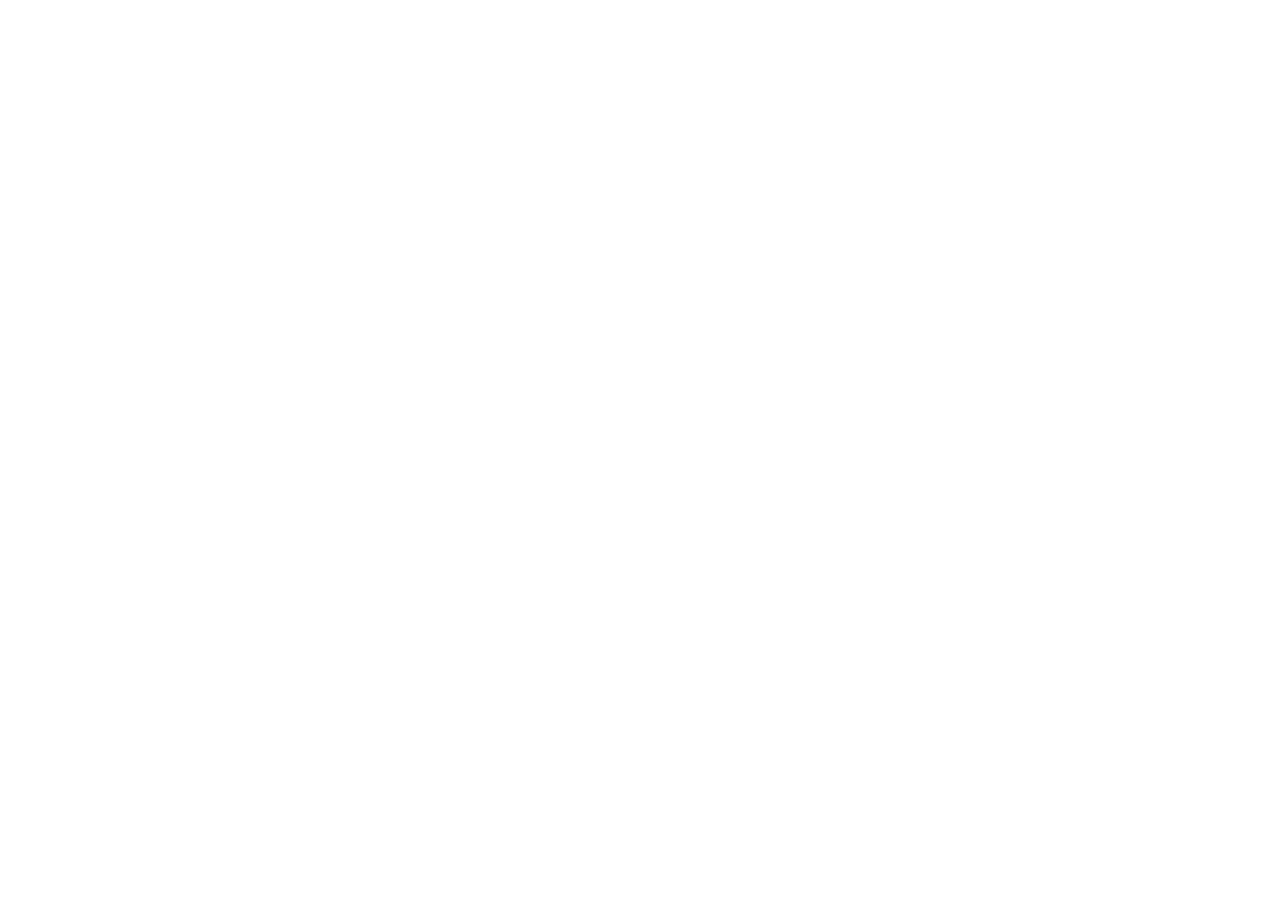
==== portfolio.html @ bda7d760 "Adding initial content" ====
<!DOCTYPE html>
<html lang="en">
<head>
    <meta charset="UTF-8">
    <meta name="viewport" content="width=device-width, initial-scale=1.0">
    <meta http-equiv="X-UA-Compatible" content="ie=edge">
    <title>Joe Johnson | Portfolio</title>
</head>
<body>
    
</body>
</html>
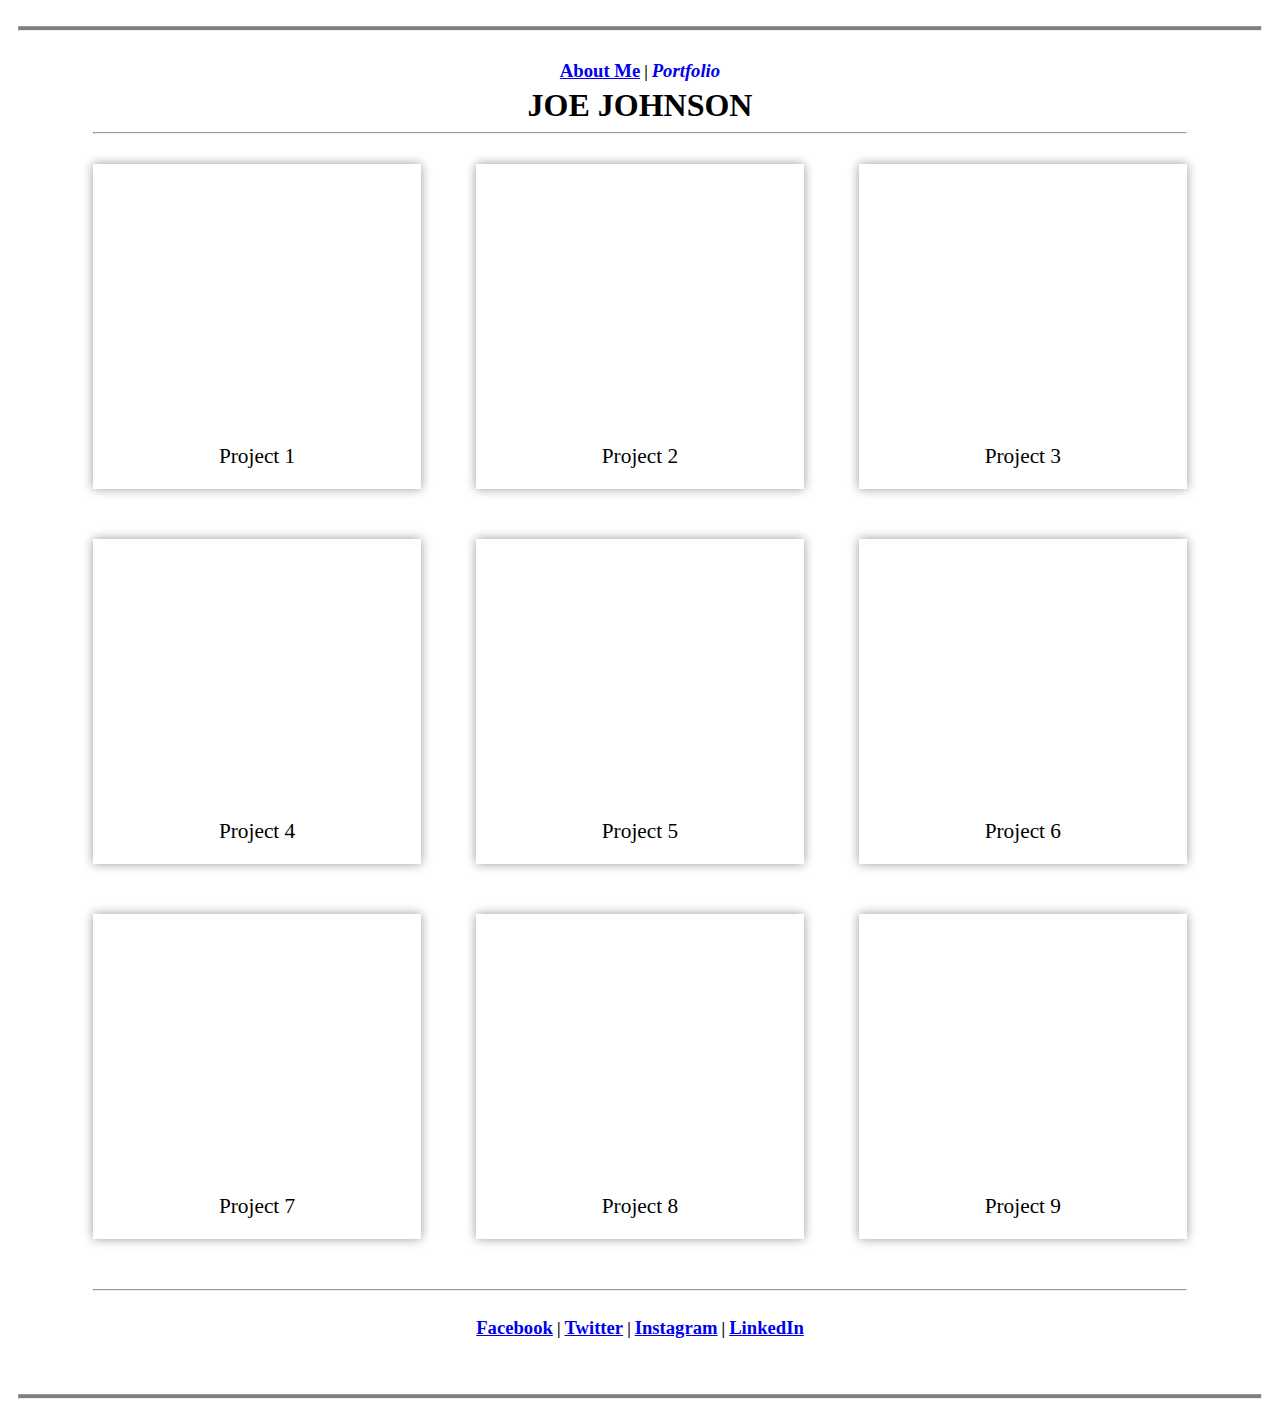
==== commit 1cb49424: "Portfolio content and navigation" ====
--- a/portfolio.html
+++ b/portfolio.html
@@ -5,7 +5,56 @@
     <meta name="viewport" content="width=device-width, initial-scale=1.0">
     <meta http-equiv="X-UA-Compatible" content="ie=edge">
     <title>Joe Johnson | Portfolio</title>
+    <link rel="stylesheet" href="style.css">
 </head>
+
+<header>
+        <hr class="border-line top portfolio">
+          <div class="header-nav">
+              <h3 class="nav-item">
+                <a href="index.html">About Me</a>
+              </h3>
+              <strong class="nav-item nav-separator">|</strong>
+              <h3 class="nav-item focus">
+                <a class = "focus" href="portfolio.html">Portfolio</a>
+              </h3>
+          </div>
+          <h1>JOE JOHNSON</h1>
+      </header>
+<main>
+    <hr class="break-line-one">
+    <section class="project-box">Project 1</section>
+    <section class="project-box center-box">Project 2</section>
+    <section class="project-box">Project 3</section>
+    <section class="project-box">Project 4</section>
+    <section class="project-box center-box">Project 5</section>
+    <section class="project-box">Project 6</section>
+    <section class="project-box">Project 7</section>
+    <section class="project-box center-box">Project 8</section>
+    <section class="project-box">Project 9</section>
+    <footer>
+            <hr class="break-line-two">
+              <div class="footer-nav">
+                  <h3 class="nav-item">
+                    <a href="http://facebook.com">Facebook</a>
+                  </h3>
+                  <strong class="nav-item nav-separator">|</strong>
+                  <h3 class="nav-item">
+                    <a href="http://twitter.com">Twitter</a>
+                  </h3>
+                  <strong class="nav-item nav-separator">|</strong>
+                  <h3 class="nav-item">
+                    <a href="http://instagram.com">Instagram</a>
+                  </h3>
+                  <strong class="nav-item nav-separator">|</strong>
+                  <h3 class="nav-item">
+                    <a href="http://linkedin.com">LinkedIn</a>
+                  </h3>
+              </div>
+          </footer>
+</main>
+<hr class="border-line bottom portfolio">
+
 <body>
     
 </body>
--- a/style.css
+++ b/style.css
@@ -0,0 +1,104 @@
+body {
+    background-color:white;
+    padding: 10px;
+    font-family: 'Times New Roman', Times, serif;
+}
+.border-line {
+    background-color:black;
+    height:3px;
+}
+
+.header-nav {
+    margin-top:10px;
+    text-align: center;
+}
+
+.nav-item {
+    display:inline-block;
+    margin-bottom:5px;
+}
+
+.focus {   
+    font-style: italic;
+    text-decoration: none;
+}
+
+h1 {
+    text-align: center;
+    margin:0px;
+    font-family: Georgia;
+}
+
+h2 {
+    font-family: Georgia;
+}
+
+h3 {
+    font-size: 14pt;
+}
+
+main {
+    margin-left:75px;
+    margin-right:75px;
+}
+
+.break-line-one {
+    margin-bottom: 30px;
+}
+
+section {
+    float: left;
+}
+
+.about-me-content {
+    width:75%;
+    box-sizing: border-box;
+}
+
+p {
+    font-size: 14pt;
+}
+
+.about-me-picture {
+    width:25%;
+    box-sizing: border-box;
+    text-align: right;
+}
+
+.footer-nav {
+    text-align: center;
+}
+
+main:after{
+    content:"";
+    display:block;
+    clear:both;
+}
+
+.border-line.bottom {
+    margin-top: 50px;
+}
+
+.border-line.portfolio {
+    background-color:grey;
+}
+
+.project-box {
+    width:30%;
+    height: 325px;
+    box-sizing: border-box;
+    box-shadow: 0 0 10px rgba(0, 0, 0, 0.40);
+    text-align: center;
+    padding-top: 280px;
+    font-size: 16pt;
+    margin-bottom: 50px;
+    }
+
+.project-box.center-box {
+    margin-left:5%;
+    margin-right:5%;
+}
+
+.project-text {
+    vertical-align: text-bottom;
+}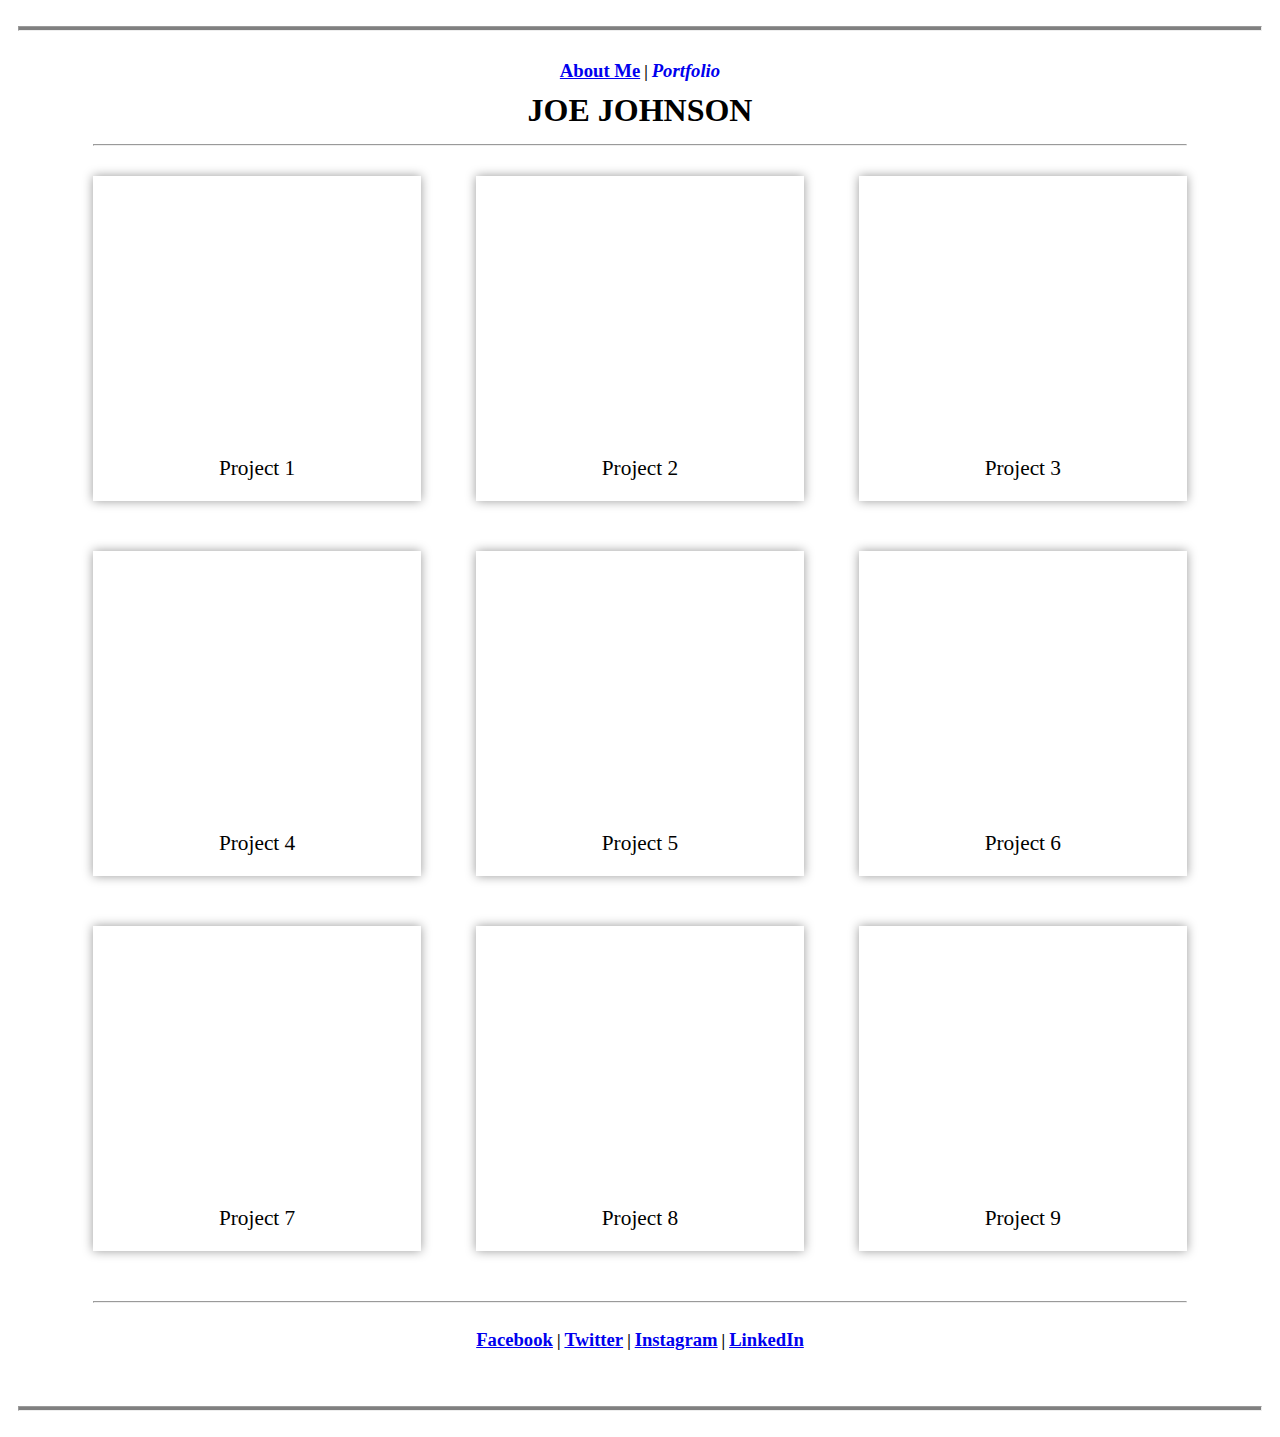
==== commit 8f78b9a2: "Small adjustment to header padding" ====
--- a/portfolio.html
+++ b/portfolio.html
@@ -8,6 +8,8 @@
     <link rel="stylesheet" href="style.css">
 </head>
 
+<body>
+  
 <header>
         <hr class="border-line top portfolio">
           <div class="header-nav">
@@ -54,8 +56,6 @@
           </footer>
 </main>
 <hr class="border-line bottom portfolio">
-
-<body>
     
 </body>
 </html>--- a/style.css
+++ b/style.css
@@ -25,7 +25,8 @@
 
 h1 {
     text-align: center;
-    margin:0px;
+    margin-top:5px;
+    margin-bottom:15px;
     font-family: Georgia;
 }
 
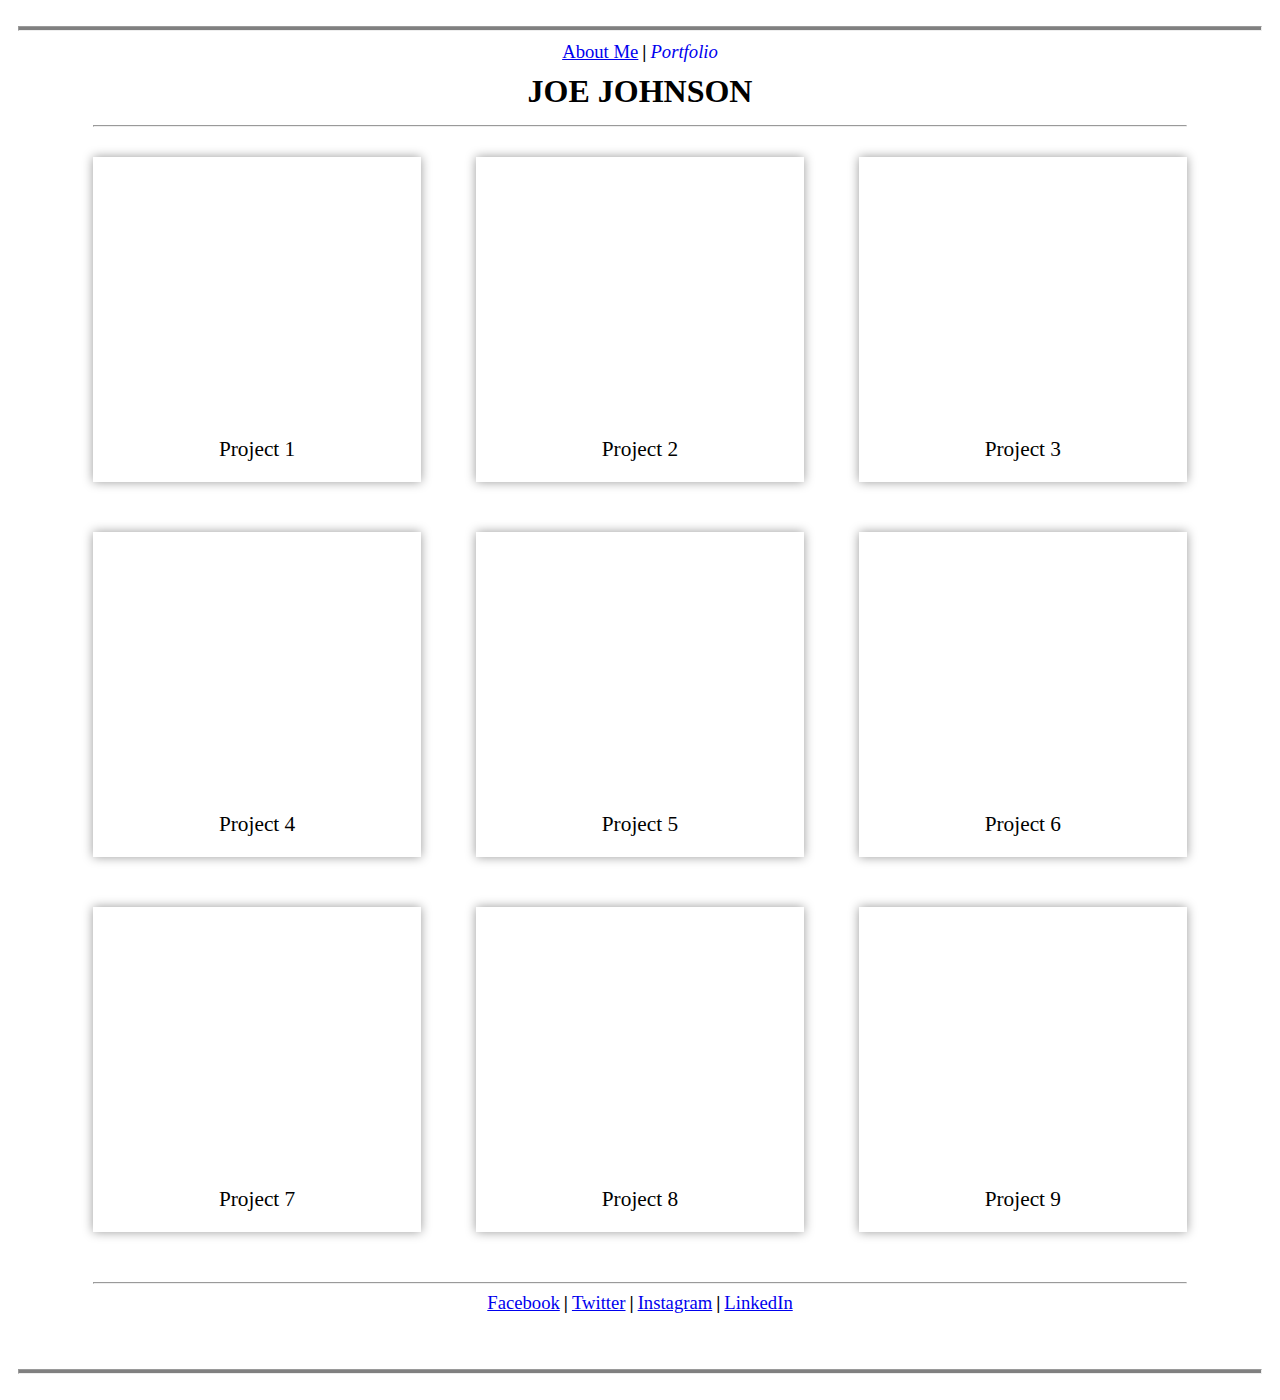
==== commit bcbb22c4: "Simplified nav code" ====
--- a/portfolio.html
+++ b/portfolio.html
@@ -13,15 +13,11 @@
 <header>
         <hr class="border-line top portfolio">
           <div class="header-nav">
-              <h3 class="nav-item">
-                <a href="index.html">About Me</a>
-              </h3>
-              <strong class="nav-item nav-separator">|</strong>
-              <h3 class="nav-item focus">
-                <a class = "focus" href="portfolio.html">Portfolio</a>
-              </h3>
+          <a class="nav-item" href="index.html">About Me</a>
+          <strong class="nav-item nav-separator">|</strong>
+          <a class = "nav-item focus" href="portfolio.html">Portfolio</a>
           </div>
-          <h1>JOE JOHNSON</h1>
+        <h1>JOE JOHNSON</h1>
       </header>
 <main>
     <hr class="break-line-one">
@@ -34,26 +30,19 @@
     <section class="project-box">Project 7</section>
     <section class="project-box center-box">Project 8</section>
     <section class="project-box">Project 9</section>
+    
     <footer>
-            <hr class="break-line-two">
-              <div class="footer-nav">
-                  <h3 class="nav-item">
-                    <a href="http://facebook.com">Facebook</a>
-                  </h3>
-                  <strong class="nav-item nav-separator">|</strong>
-                  <h3 class="nav-item">
-                    <a href="http://twitter.com">Twitter</a>
-                  </h3>
-                  <strong class="nav-item nav-separator">|</strong>
-                  <h3 class="nav-item">
-                    <a href="http://instagram.com">Instagram</a>
-                  </h3>
-                  <strong class="nav-item nav-separator">|</strong>
-                  <h3 class="nav-item">
-                    <a href="http://linkedin.com">LinkedIn</a>
-                  </h3>
-              </div>
-          </footer>
+      <hr class="break-line-two">
+        <div class="footer-nav">
+            <a class="nav-item" href="http://facebook.com">Facebook</a>
+            <strong class="nav-item nav-separator">|</strong>
+            <a class="nav-item" href="http://twitter.com">Twitter</a>
+            <strong class="nav-item nav-separator">|</strong>
+            <a class="nav-item" href="http://instagram.com">Instagram</a>
+            <strong class="nav-item nav-separator">|</strong>
+            <a class="nav-item" href="http://linkedin.com">LinkedIn</a>
+        </div>
+    </footer>
 </main>
 <hr class="border-line bottom portfolio">
     
--- a/style.css
+++ b/style.css
@@ -16,6 +16,8 @@
 .nav-item {
     display:inline-block;
     margin-bottom:5px;
+    font-size: 14pt;
+    font-style: bold;
 }
 
 .focus {   
@@ -32,10 +34,6 @@
 
 h2 {
     font-family: Georgia;
-}
-
-h3 {
-    font-size: 14pt;
 }
 
 main {
